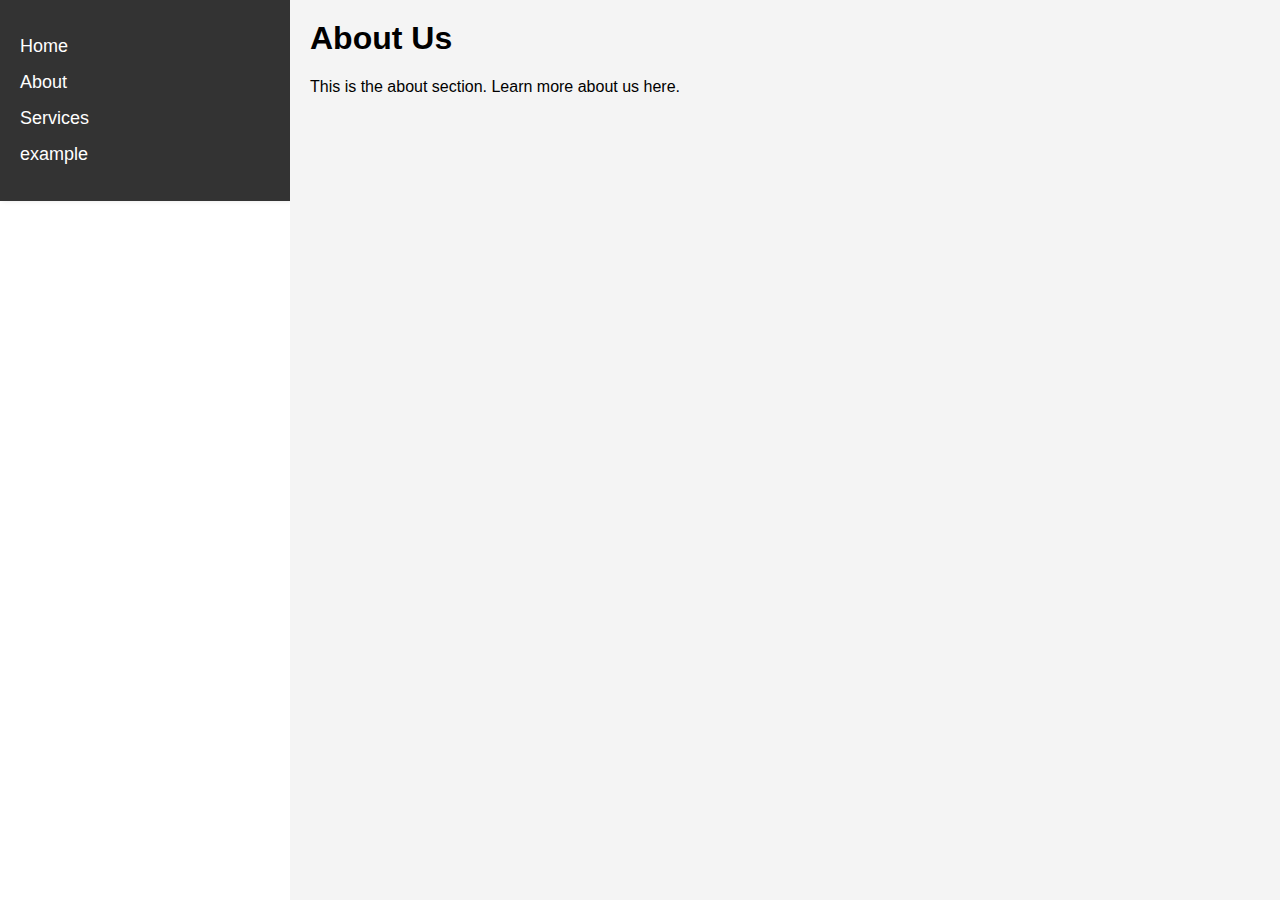
==== about.html @ 7700d25a "* test" ====
<!DOCTYPE html>
<html lang="en">
<head>
    <meta charset="UTF-8">
    <meta name="viewport" content="width=device-width, initial-scale=1.0">
    <title>About</title>
    <link rel="stylesheet" href="styles.css">
</head>
<body>
    <!-- Placeholder for the left panel -->
    <div id="left-panel-placeholder"></div>

    <div class="main-content">
        <h1>About Us</h1>
        <p>This is the about section. Learn more about us here.</p>
    </div>

    <script src="script.js"></script>
</body>
</html>
---- styles.css ----
body {
    margin: 0;
    font-family: Arial, sans-serif;
    display: flex;
    height: 100vh;
}

.left-panel {
    width: 250px;
    background-color: #333;
    color: white;
    padding: 20px;
    box-shadow: 2px 0 5px rgba(0, 0, 0, 0.1);
}

.left-panel nav ul {
    list-style-type: none;
    padding: 0;
}

.left-panel nav ul li {
    margin: 15px 0;
}

.left-panel nav ul li a {
    color: white;
    text-decoration: none;
    font-size: 18px;
    cursor: pointer;
}

.left-panel nav ul li a:hover {
    color: #00bcd4;
}

.left-panel-placeholder {
    background-color: #333;
}

.main-content {
    flex-grow: 1;
    padding: 20px;
    background-color: #f4f4f4;
    display: none; /* Hide main-content by default */
}

.main-content h1 {
    margin-top: 0;
}
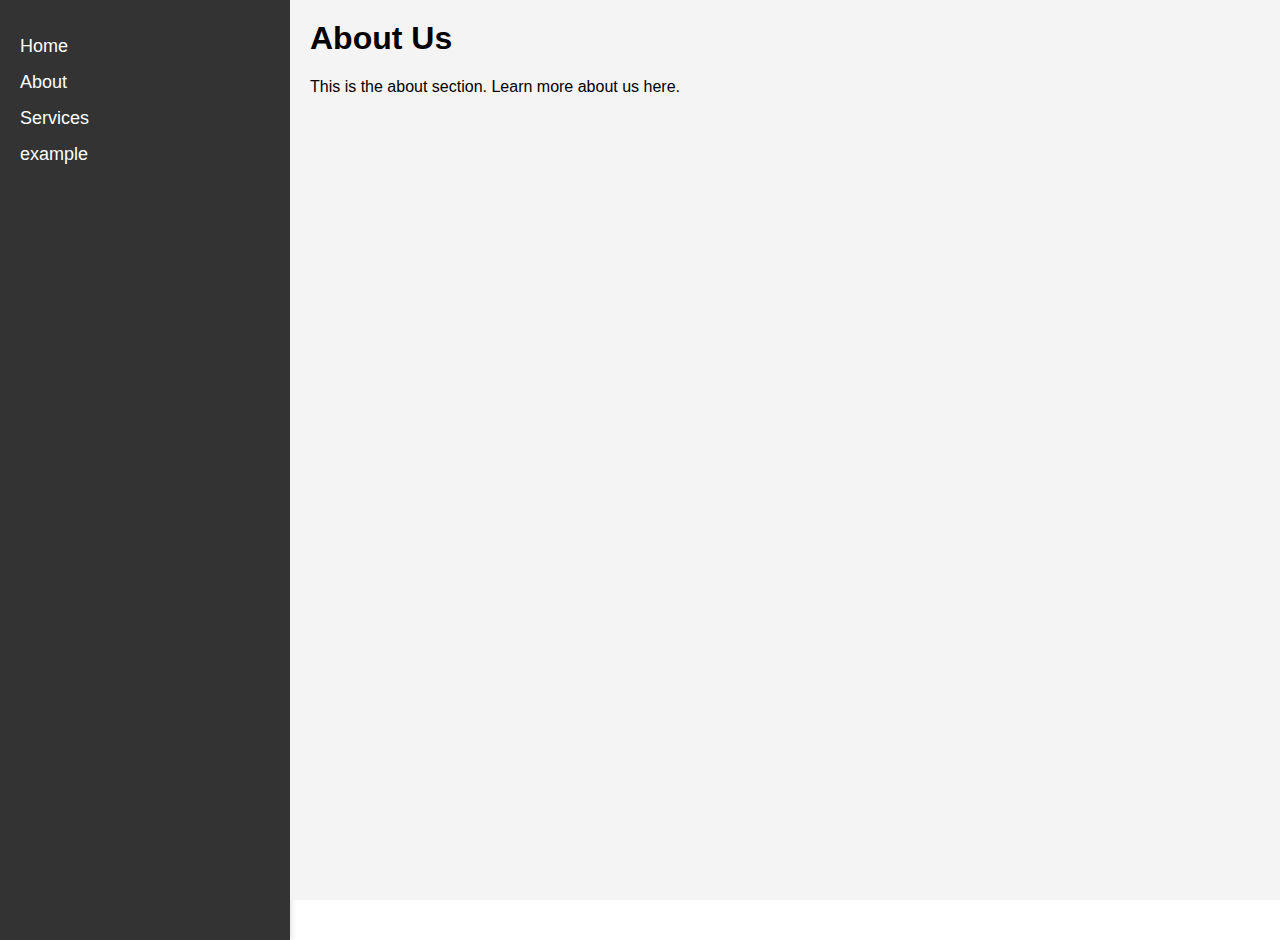
==== commit bb672849: "+ css timestamp" ====
--- a/about.html
+++ b/about.html
@@ -4,7 +4,7 @@
     <meta charset="UTF-8">
     <meta name="viewport" content="width=device-width, initial-scale=1.0">
     <title>About</title>
-    <link rel="stylesheet" href="styles.css">
+    <link rel="stylesheet" href="styles.css?1737904956">
 </head>
 <body>
     <!-- Placeholder for the left panel -->
@@ -17,4 +17,4 @@
 
     <script src="script.js"></script>
 </body>
-</html>+</html>
--- a/styles.css
+++ b/styles.css
@@ -11,6 +11,7 @@
     color: white;
     padding: 20px;
     box-shadow: 2px 0 5px rgba(0, 0, 0, 0.1);
+    height: 100vh;
 }
 
 .left-panel nav ul {
@@ -33,10 +34,6 @@
     color: #00bcd4;
 }
 
-.left-panel-placeholder {
-    background-color: #333;
-}
-
 .main-content {
     flex-grow: 1;
     padding: 20px;
